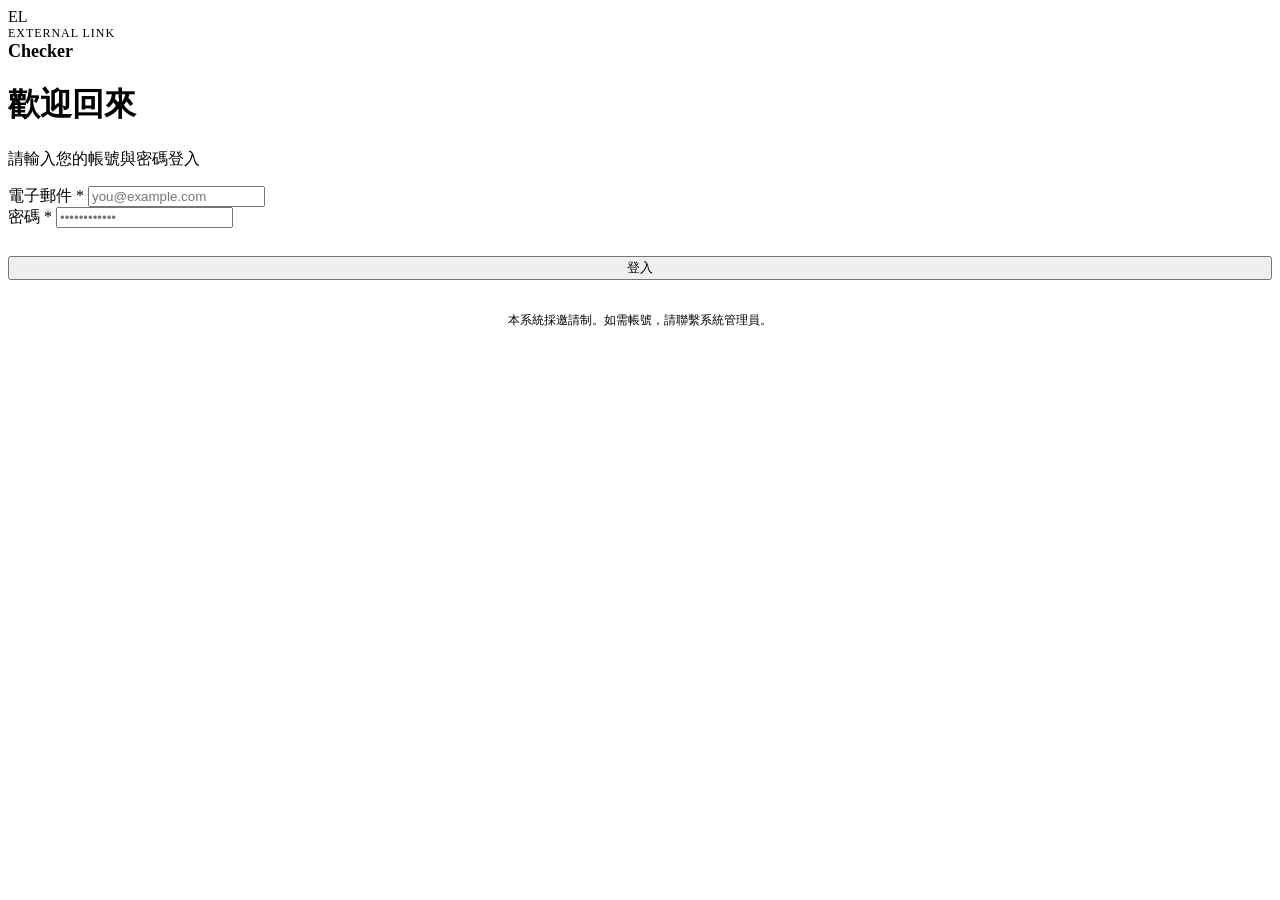
==== frontend/index.html @ 4f37a83d "feat: add backend and frontend UI, update crawler with user authentication support" ====
<!DOCTYPE html>
<html lang="zh-TW">
<head>
  <meta charset="UTF-8" />
  <meta name="viewport" content="width=device-width, initial-scale=1.0" />
  <title>外部連結檢查系統 — 登入</title>
  <meta name="description" content="外部連結檢查系統登入頁面。本系統採邀請制，請使用邀請郵件中的連結登入。" />
  <link rel="stylesheet" href="/static/css/base.css" />
  <link rel="stylesheet" href="/static/css/components.css" />
  <link rel="stylesheet" href="/static/css/layout.css" />
</head>
<body>

<main class="login-page" id="login-page">
  <div class="login-card" role="main">

    <!-- Logo -->
    <div class="login-logo">
      <div class="login-logo-icon" aria-hidden="true">EL</div>
      <div>
        <div style="font-size:0.75rem;color:var(--text-muted);letter-spacing:0.08em;text-transform:uppercase">External Link</div>
        <div style="font-size:1.125rem;font-weight:700;color:var(--text-primary)">Checker</div>
      </div>
    </div>

    <!-- Heading -->
    <h1 class="login-heading">歡迎回來</h1>
    <p class="login-subheading" id="login-mode-label">請輸入您的帳號與密碼登入</p>

    <!-- Login Form -->
    <form class="login-form" id="login-form" novalidate>

      <!-- Email -->
      <div class="form-group">
        <label class="form-label" for="login-email">電子郵件 <span class="required">*</span></label>
        <input
          class="form-input"
          type="email"
          id="login-email"
          name="email"
          placeholder="you@example.com"
          autocomplete="email"
          required
        />
      </div>

      <!-- Password（一般登入用）-->
      <div class="form-group" id="password-group">
        <label class="form-label" for="login-password">密碼 <span class="required">*</span></label>
        <input
          class="form-input"
          type="password"
          id="login-password"
          name="password"
          placeholder="••••••••••••"
          autocomplete="current-password"
        />
      </div>

      <!-- Invite Token（首次登入，hidden by default）-->
      <div class="form-group" id="token-group" style="display:none">
        <label class="form-label" for="login-token">邀請驗證碼</label>
        <input
          class="form-input font-mono"
          type="text"
          id="login-token"
          name="token"
          readonly
          style="background:var(--surface-raised);color:var(--text-muted)"
        />
        <div class="form-hint">邀請碼已從邀請連結自動填入</div>
      </div>

      <!-- Error -->
      <div id="login-error" role="alert" style="color:var(--color-danger-400);font-size:0.875rem;min-height:1.25rem"></div>

      <!-- Submit -->
      <button class="btn btn-primary btn-lg" type="submit" id="login-btn" style="width:100%;margin-top:0.5rem">
        登入
      </button>

    </form>

    <!-- Footer -->
    <div style="margin-top:2rem;text-align:center;font-size:0.75rem;color:var(--text-muted)">
      本系統採邀請制。如需帳號，請聯繫系統管理員。
    </div>

  </div>
</main>

<div class="toast-container" id="toast-container"></div>

<script type="module">
  import { initLoginPage } from '/static/js/auth.js';
  initLoginPage();
</script>

</body>
</html>
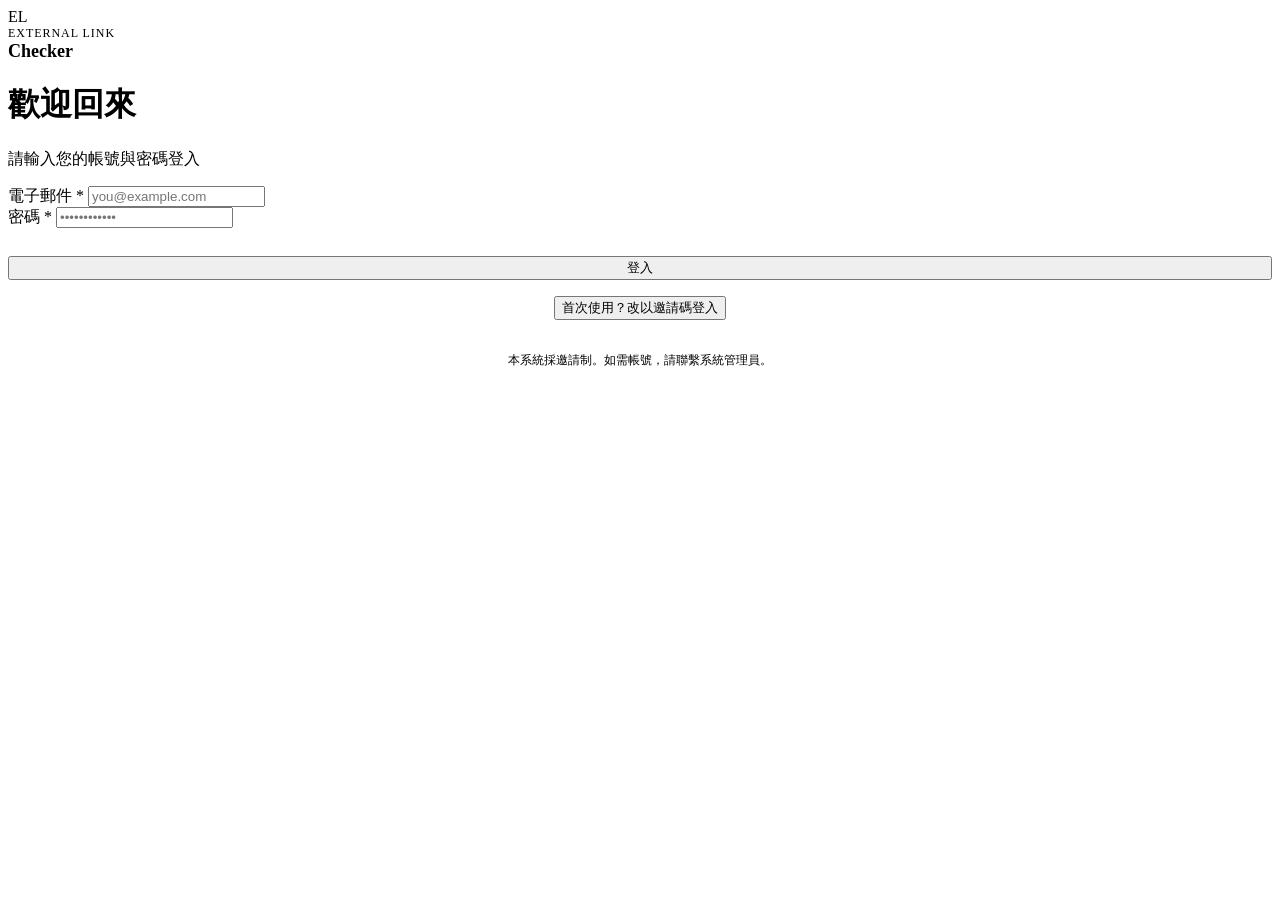
==== commit d590c914: "Before Github" ====
--- a/frontend/index.html
+++ b/frontend/index.html
@@ -1,5 +1,6 @@
 <!DOCTYPE html>
 <html lang="zh-TW">
+
 <head>
   <meta charset="UTF-8" />
   <meta name="viewport" content="width=device-width, initial-scale=1.0" />
@@ -9,92 +10,80 @@
   <link rel="stylesheet" href="/static/css/components.css" />
   <link rel="stylesheet" href="/static/css/layout.css" />
 </head>
+
 <body>
 
-<main class="login-page" id="login-page">
-  <div class="login-card" role="main">
+  <main class="login-page" id="login-page">
+    <div class="login-card" role="main">
 
-    <!-- Logo -->
-    <div class="login-logo">
-      <div class="login-logo-icon" aria-hidden="true">EL</div>
-      <div>
-        <div style="font-size:0.75rem;color:var(--text-muted);letter-spacing:0.08em;text-transform:uppercase">External Link</div>
-        <div style="font-size:1.125rem;font-weight:700;color:var(--text-primary)">Checker</div>
-      </div>
-    </div>
-
-    <!-- Heading -->
-    <h1 class="login-heading">歡迎回來</h1>
-    <p class="login-subheading" id="login-mode-label">請輸入您的帳號與密碼登入</p>
-
-    <!-- Login Form -->
-    <form class="login-form" id="login-form" novalidate>
-
-      <!-- Email -->
-      <div class="form-group">
-        <label class="form-label" for="login-email">電子郵件 <span class="required">*</span></label>
-        <input
-          class="form-input"
-          type="email"
-          id="login-email"
-          name="email"
-          placeholder="you@example.com"
-          autocomplete="email"
-          required
-        />
+      <!-- Logo -->
+      <div class="login-logo">
+        <div class="login-logo-icon" aria-hidden="true">EL</div>
+        <div>
+          <div style="font-size:0.75rem;color:var(--text-muted);letter-spacing:0.08em;text-transform:uppercase">External
+            Link</div>
+          <div style="font-size:1.125rem;font-weight:700;color:var(--text-primary)">Checker</div>
+        </div>
       </div>
 
-      <!-- Password（一般登入用）-->
-      <div class="form-group" id="password-group">
-        <label class="form-label" for="login-password">密碼 <span class="required">*</span></label>
-        <input
-          class="form-input"
-          type="password"
-          id="login-password"
-          name="password"
-          placeholder="••••••••••••"
-          autocomplete="current-password"
-        />
+      <!-- Heading -->
+      <h1 class="login-heading">歡迎回來</h1>
+      <p class="login-subheading" id="login-mode-label">請輸入您的帳號與密碼登入</p>
+
+      <!-- Login Form -->
+      <form class="login-form" id="login-form" novalidate>
+
+        <!-- Email -->
+        <div class="form-group">
+          <label class="form-label" for="login-email">電子郵件 <span class="required">*</span></label>
+          <input class="form-input" type="email" id="login-email" name="email" placeholder="you@example.com"
+            autocomplete="email" required />
+        </div>
+
+        <!-- Password（一般登入用）-->
+        <div class="form-group" id="password-group">
+          <label class="form-label" for="login-password">密碼 <span class="required">*</span></label>
+          <input class="form-input" type="password" id="login-password" name="password" placeholder="••••••••••••"
+            autocomplete="current-password" />
+        </div>
+
+        <!-- Invite Token（首次登入，hidden by default）-->
+        <div class="form-group" id="token-group" style="display:none">
+          <label class="form-label" for="login-token">邀請碼 <span class="required">*</span></label>
+          <input class="form-input font-mono" type="text" id="login-token" name="token" placeholder="請輸入 36 碼專屬邀請碼" />
+        </div>
+
+        <!-- Error -->
+        <div id="login-error" role="alert" style="color:var(--color-danger-400);font-size:0.875rem;min-height:1.25rem">
+        </div>
+
+        <!-- Submit -->
+        <button class="btn btn-primary btn-lg" type="submit" id="login-btn" style="width:100%;margin-top:0.5rem">
+          登入
+        </button>
+
+        <!-- Mode Toggle -->
+        <div style="margin-top:1rem;text-align:center;">
+          <button type="button" class="btn btn-ghost btn-sm" id="toggle-mode-btn">首次使用？改以邀請碼登入</button>
+        </div>
+
+      </form>
+
+      <!-- Footer -->
+      <div style="margin-top:2rem;text-align:center;font-size:0.75rem;color:var(--text-muted)">
+        本系統採邀請制。如需帳號，請聯繫系統管理員。
       </div>
 
-      <!-- Invite Token（首次登入，hidden by default）-->
-      <div class="form-group" id="token-group" style="display:none">
-        <label class="form-label" for="login-token">邀請驗證碼</label>
-        <input
-          class="form-input font-mono"
-          type="text"
-          id="login-token"
-          name="token"
-          readonly
-          style="background:var(--surface-raised);color:var(--text-muted)"
-        />
-        <div class="form-hint">邀請碼已從邀請連結自動填入</div>
-      </div>
+    </div>
+  </main>
 
-      <!-- Error -->
-      <div id="login-error" role="alert" style="color:var(--color-danger-400);font-size:0.875rem;min-height:1.25rem"></div>
+  <div class="toast-container" id="toast-container"></div>
 
-      <!-- Submit -->
-      <button class="btn btn-primary btn-lg" type="submit" id="login-btn" style="width:100%;margin-top:0.5rem">
-        登入
-      </button>
-
-    </form>
-
-    <!-- Footer -->
-    <div style="margin-top:2rem;text-align:center;font-size:0.75rem;color:var(--text-muted)">
-      本系統採邀請制。如需帳號，請聯繫系統管理員。
-    </div>
-
-  </div>
-</main>
-
-<div class="toast-container" id="toast-container"></div>
-
-<script type="module">
-  import { initLoginPage } from '/static/js/auth.js';
-  initLoginPage();
-</script>
+  <script type="module">
+    import { initLoginPage } from '/static/js/auth.js';
+    initLoginPage();
+  </script>
 
 </body>
-</html>
+
+</html>
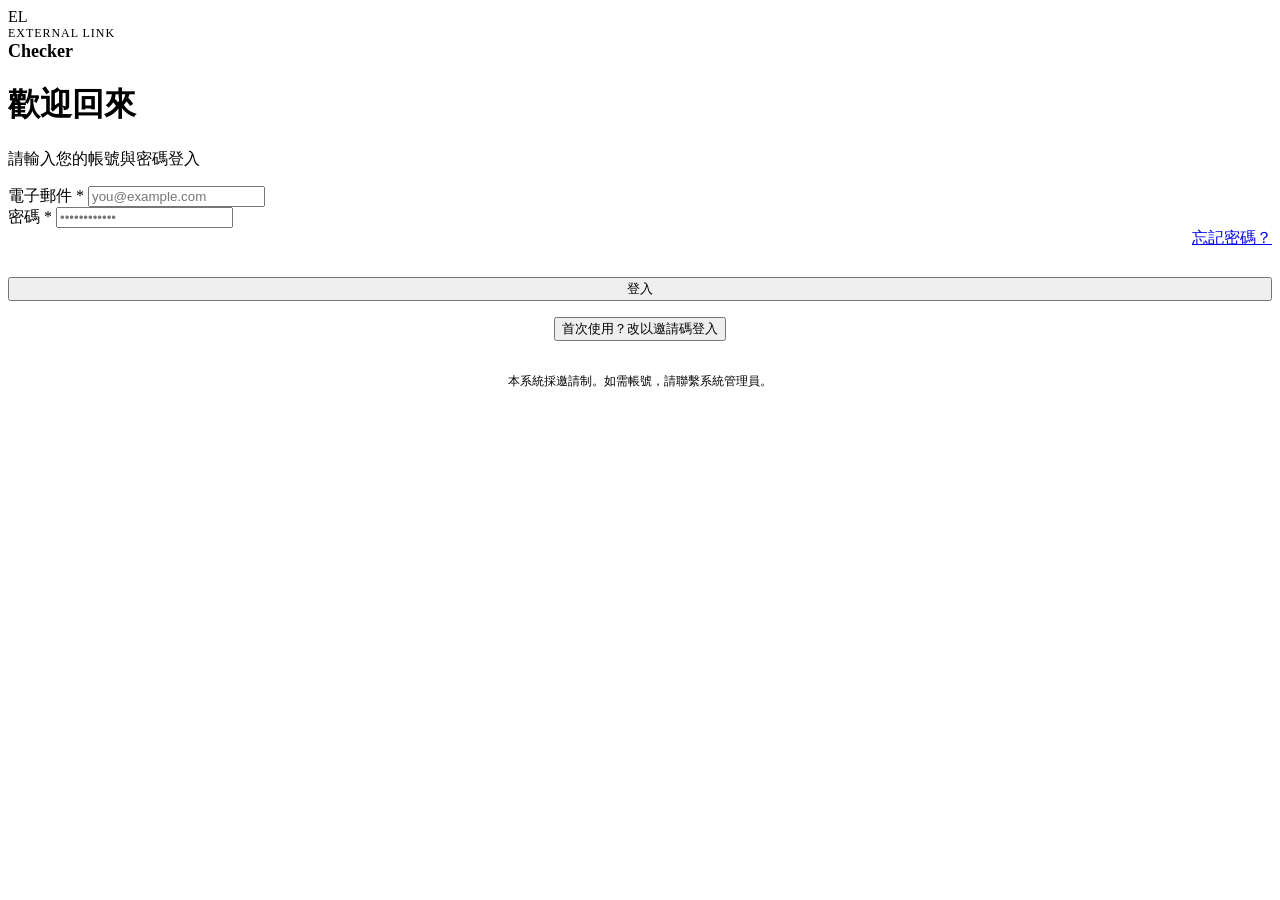
==== commit a8ee7cc2: "v1.6.0" ====
--- a/frontend/index.html
+++ b/frontend/index.html
@@ -45,6 +45,9 @@
           <label class="form-label" for="login-password">密碼 <span class="required">*</span></label>
           <input class="form-input" type="password" id="login-password" name="password" placeholder="••••••••••••"
             autocomplete="current-password" />
+          <div style="text-align: right;">
+            <a href="/forgot-password.html" class="text-link text-sm">忘記密碼？</a>
+          </div>
         </div>
 
         <!-- Invite Token（首次登入，hidden by default）-->
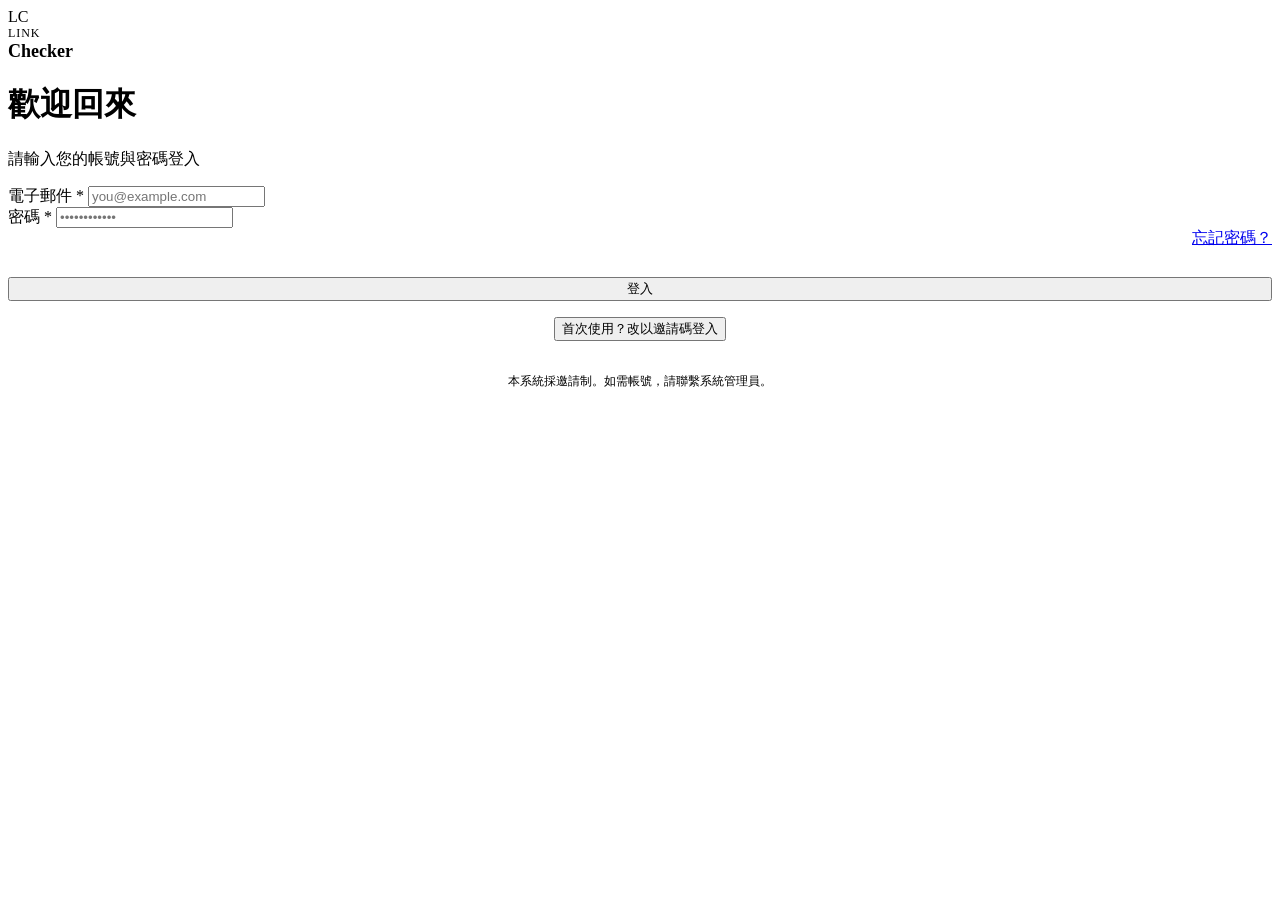
==== commit a33ba0d8: "v1.8.0 alpha" ====
--- a/frontend/index.html
+++ b/frontend/index.html
@@ -4,8 +4,8 @@
 <head>
   <meta charset="UTF-8" />
   <meta name="viewport" content="width=device-width, initial-scale=1.0" />
-  <title>外部連結檢查系統 — 登入</title>
-  <meta name="description" content="外部連結檢查系統登入頁面。本系統採邀請制，請使用邀請郵件中的連結登入。" />
+  <title>網站連結檢查系統 — 登入</title>
+  <meta name="description" content="網站連結檢查系統登入頁面。本系統採邀請制，請使用邀請郵件中的連結登入。" />
   <link rel="stylesheet" href="/static/css/base.css" />
   <link rel="stylesheet" href="/static/css/components.css" />
   <link rel="stylesheet" href="/static/css/layout.css" />
@@ -18,10 +18,9 @@
 
       <!-- Logo -->
       <div class="login-logo">
-        <div class="login-logo-icon" aria-hidden="true">EL</div>
+        <div class="login-logo-icon" aria-hidden="true">LC</div>
         <div>
-          <div style="font-size:0.75rem;color:var(--text-muted);letter-spacing:0.08em;text-transform:uppercase">External
-            Link</div>
+          <div style="font-size:0.75rem;color:var(--text-muted);letter-spacing:0.08em;text-transform:uppercase">Link</div>
           <div style="font-size:1.125rem;font-weight:700;color:var(--text-primary)">Checker</div>
         </div>
       </div>
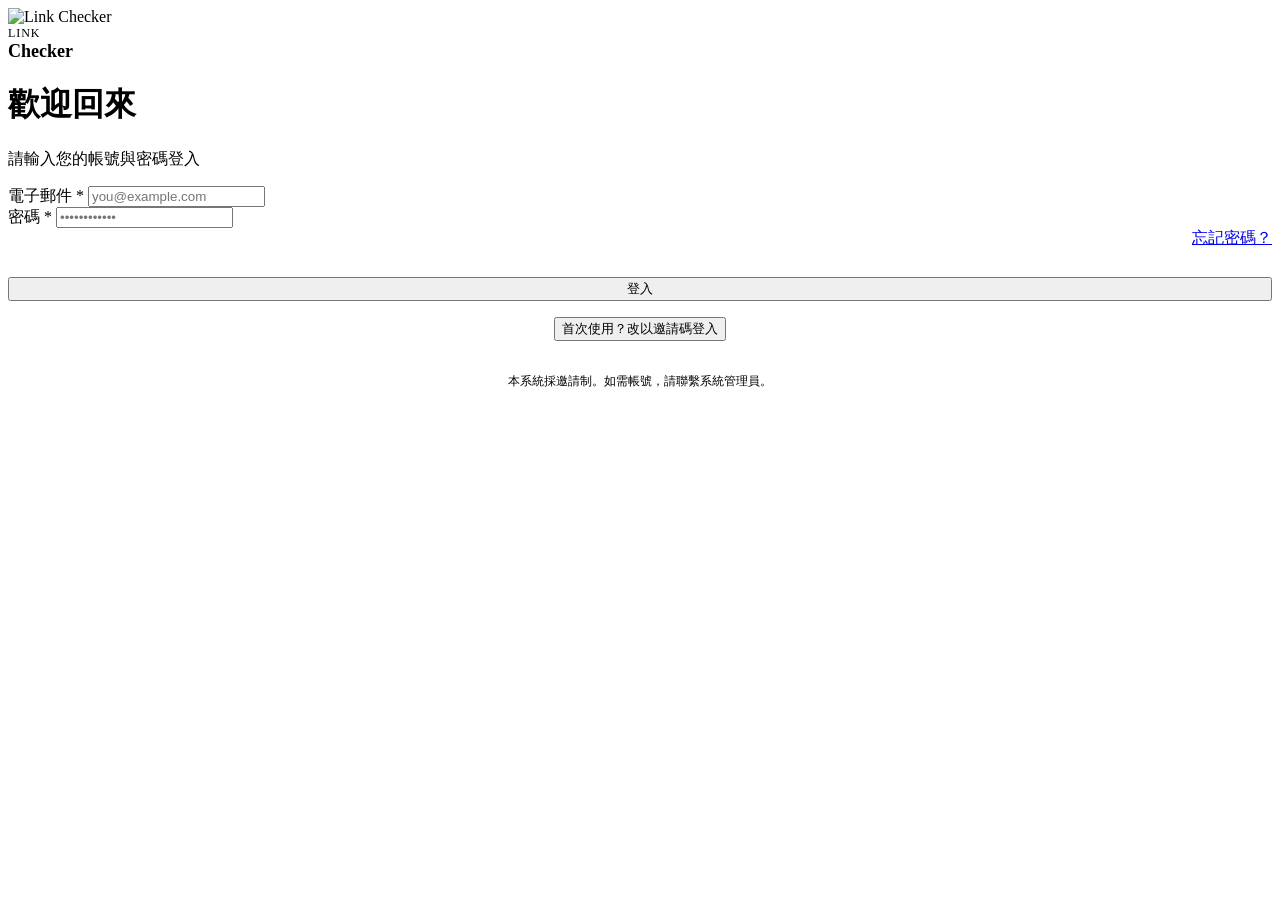
==== commit 167b4484: "v1.8.0" ====
--- a/frontend/index.html
+++ b/frontend/index.html
@@ -9,6 +9,7 @@
   <link rel="stylesheet" href="/static/css/base.css" />
   <link rel="stylesheet" href="/static/css/components.css" />
   <link rel="stylesheet" href="/static/css/layout.css" />
+  <link rel="icon" type="image/svg+xml" href="/static/image/logo.svg" />
 </head>
 
 <body>
@@ -18,7 +19,9 @@
 
       <!-- Logo -->
       <div class="login-logo">
-        <div class="login-logo-icon" aria-hidden="true">LC</div>
+        <div class="login-logo-icon" aria-hidden="true" title="Link Checker">
+          <img src="/static/image/logo.svg" alt="Link Checker" style="width: 28px; height: 28px;" />
+        </div>
         <div>
           <div style="font-size:0.75rem;color:var(--text-muted);letter-spacing:0.08em;text-transform:uppercase">Link</div>
           <div style="font-size:1.125rem;font-weight:700;color:var(--text-primary)">Checker</div>
